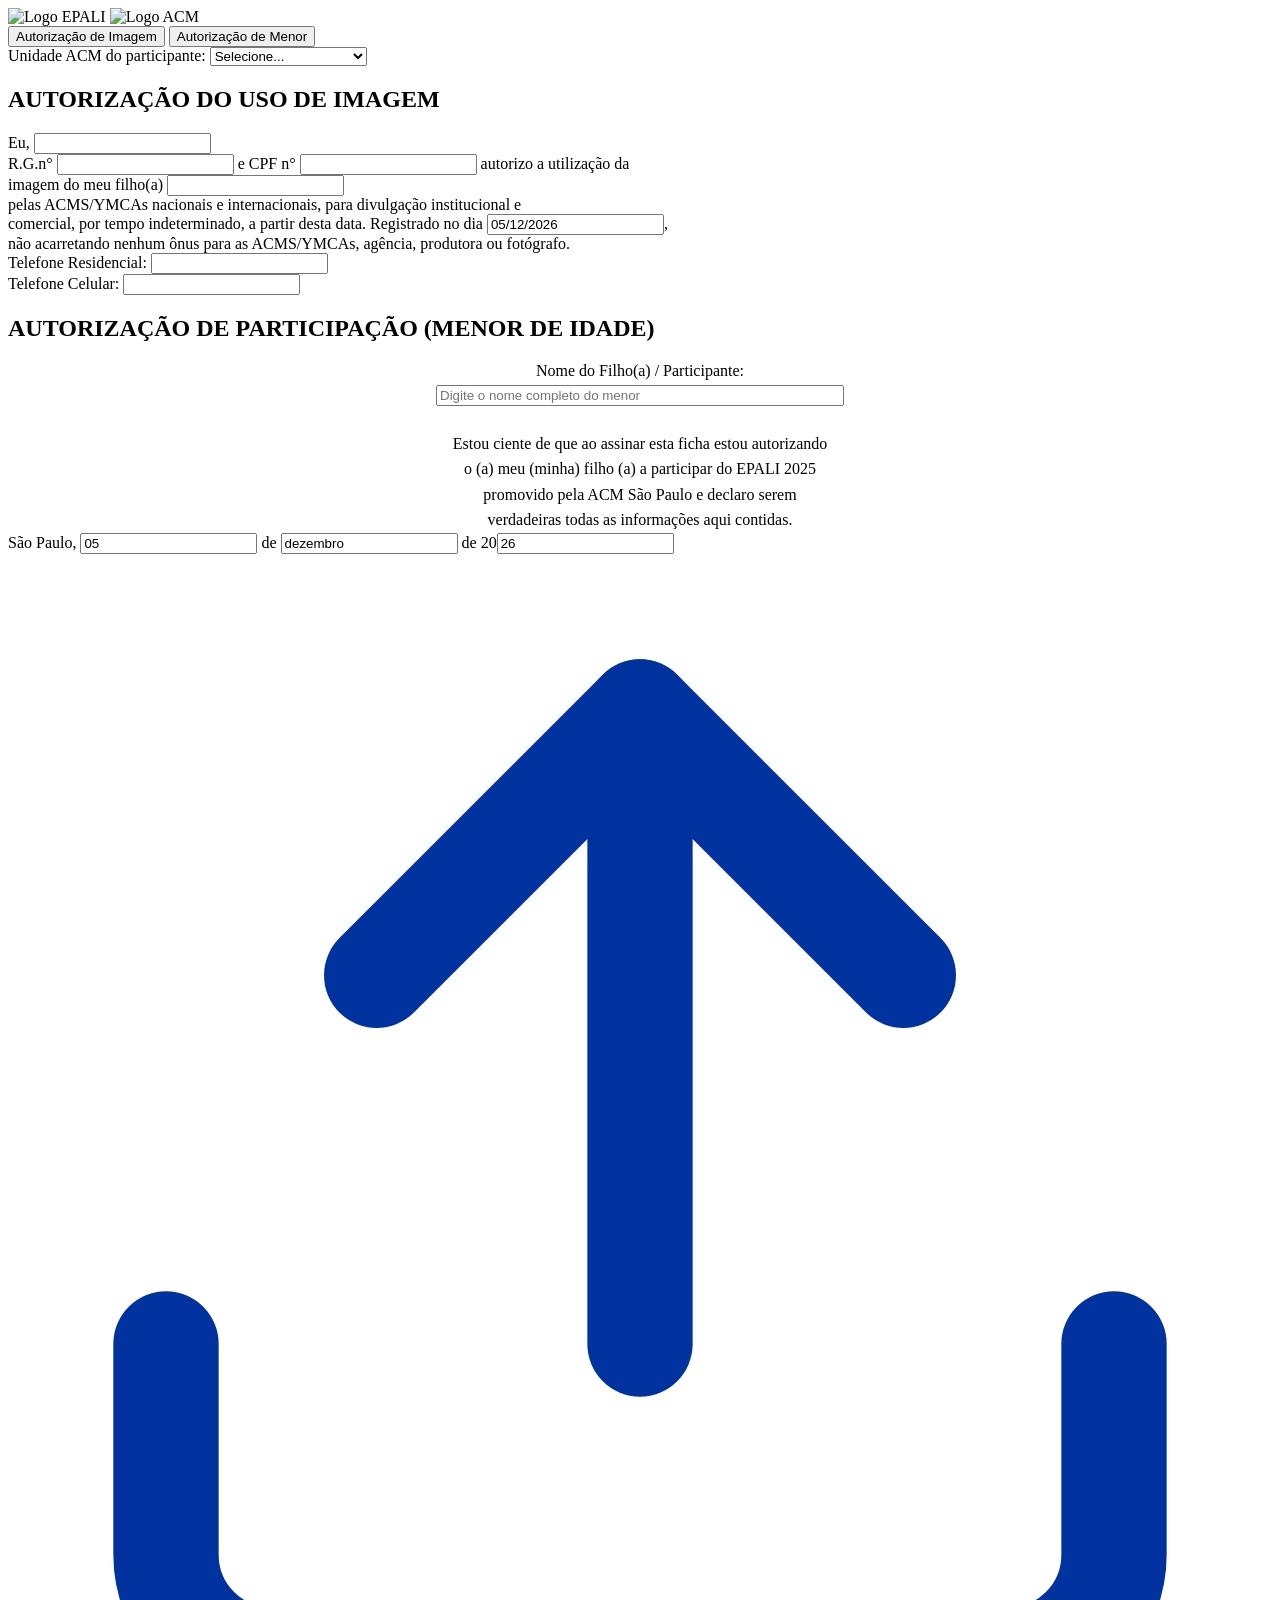
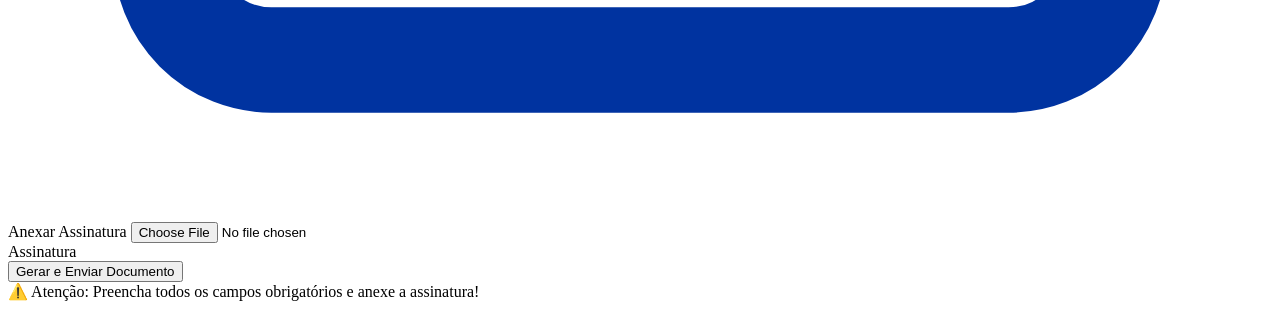
==== src/main/resources/static/index.html @ dda51326 "Commit inicial" ====
<!doctype html>
<html lang="pt-BR">
  <head>
    <meta charset="UTF-8" />
    <title>Portal de Assinaturas EPALI 2025</title>
    <!-- Conectando o arquivo CSS externo -->
    <link rel="stylesheet" href="/css/style.css" />
  </head>
  <body>
    <!-- Cabeçalho com Fundo de Folhas e Logos -->
    <header>
      <div class="logos-container">
        <!-- Substitua pelo caminho correto do logo do EPALI -->
        <img src="/img/logo-epali.png" alt="Logo EPALI" class="logo-epali" />
        <!-- Substitua pelo caminho correto do logo da ACM -->
        <img src="/img/logo-acm.png" alt="Logo ACM" class="logo-acm" />
      </div>
    </header>

    <!-- Botões de Troca de Documento -->
    <div class="seletor-documento">
      <button class="btn-tab ativo" onclick="mudarDocumento('imagem')">
        Autorização de Imagem
      </button>
      <button class="btn-tab" onclick="mudarDocumento('menor')">
        Autorização de Menor
      </button>
    </div>

    <div class="documento-container">
      <!-- O formulário aponta para o seu Controller -->
      <form
        action="/api/documentos/enviar"
        method="POST"
        enctype="multipart/form-data"
      >
        <!-- Campo oculto para avisar o Spring Boot qual documento foi gerado -->
        <input
          type="hidden"
          name="tipo_documento"
          id="tipo_documento"
          value="imagem"
        />

        <div class="secao-unidade">
          <label>Unidade ACM do participante:</label>
          <select name="unidade" required>
            <option value="">Selecione...</option>
            <option value="Alphaville">Alphaville</option>
            <option value="Centro">Centro</option>
            <option value="Guarulhos">Guarulhos</option>
            <option value="Itaquera">Itaquera</option>
            <option value="Lapa">Lapa</option>
            <option value="Norte">Norte</option>
            <option value="Osasco">Osasco</option>
            <option value="Ribeirao_Preto">Ribeirão Preto</option>
            <option value="Santo_Amaro">Santo Amaro</option>
            <option value="Sao_Jose_dos_Campos">São José dos Campos</option>
          </select>
        </div>

        <!-- ================= FORMULÁRIO 1: IMAGEM ================= -->
        <div id="doc-imagem" class="form-secao ativo">
          <h2>AUTORIZAÇÃO DO USO DE IMAGEM</h2>
          <div class="texto-formulario">
            Eu,
            <input
              type="text"
              name="nome_responsavel_img"
              class="linha-longa"
            /><br />
            R.G.n° <input type="text" name="rg" class="linha-curta" /> e CPF n°
            <input type="text" name="cpf" class="linha-curta" /> autorizo a
            utilização da<br />
            imagem do meu filho(a)
            <input
              type="text"
              name="nome_filho_img"
              class="linha-longa"
            /><br />
            pelas ACMS/YMCAs nacionais e internacionais, para divulgação
            institucional e<br />
            comercial, por tempo indeterminado, a partir desta data. Registrado
            no dia
            <input
              type="text"
              name="data_registro"
              class="linha-data"
              maxlength="10"
              readonly
            />,<br />
            não acarretando nenhum ônus para as ACMS/YMCAs, agência, produtora
            ou fotógrafo.

            <div class="bloco-contato">
              Telefone Residencial:
              <input
                type="text"
                name="tel_residencial"
                class="linha-media"
              /><br />
              Telefone Celular:
              <input type="text" name="tel_celular" class="linha-media" />
            </div>
          </div>
        </div>

        <!-- ================= FORMULÁRIO 2: MENOR ================= -->
        <div id="doc-menor" class="form-secao">
          <h2>AUTORIZAÇÃO DE PARTICIPAÇÃO (MENOR DE IDADE)</h2>

          <!-- Campo do nome do filho SEM o 'required' -->
          <div
            class="secao-unidade"
            style="margin-bottom: 25px; text-align: center"
          >
            <label style="display: block; margin-bottom: 5px"
              >Nome do Filho(a) / Participante:</label
            >
            <input
              type="text"
              name="nome_filho_menor"
              class="linha-longa"
              placeholder="Digite o nome completo do menor"
              style="width: 100%; max-width: 400px; display: inline-block"
            />
          </div>

          <!-- Texto centralizado -->
          <div
            class="texto-formulario"
            style="text-align: center; line-height: 1.6"
          >
            Estou ciente de que ao assinar esta ficha estou autorizando<br />
            o (a) meu (minha) filho (a) a participar do EPALI 2025<br />
            promovido pela ACM São Paulo e declaro serem<br />
            verdadeiras todas as informações aqui contidas.
          </div>
        </div>

        <!-- ================= ÁREA COMUM A AMBOS OS DOCUMENTOS ================= -->
        <div class="bloco-data">
          São Paulo,
          <input type="text" name="dia" class="linha-ano" readonly /> de
          <input type="text" name="mes" class="linha-media" readonly /> de
          20<input type="text" name="ano" class="linha-ano" readonly />
        </div>

        <div class="secao-assinatura">
          <label for="upload-assinatura" class="botao-upload">
            <svg
              viewBox="0 0 24 24"
              fill="none"
              stroke="#0033A0"
              stroke-width="2"
              stroke-linecap="round"
              stroke-linejoin="round"
            >
              <path d="M21 15v4a2 2 0 0 1-2 2H5a2 2 0 0 1-2-2v-4"></path>
              <polyline points="17 8 12 3 7 8"></polyline>
              <line x1="12" y1="3" x2="12" y2="15"></line>
            </svg>
            <span>Anexar Assinatura</span>
          </label>
          <input
            type="file"
            id="upload-assinatura"
            name="assinatura"
            accept="image/*"
            required
          />

          <!-- O campo de texto agora tem a largura exata de 350px para combinar com o design -->
          <div
            id="nome_responsavel_assinatura_container"
            style="display: none; margin-bottom: 8px"
          >
            <input
              type="text"
              name="nome_responsavel_menor"
              placeholder="Digite o nome do Responsável"
              style="width: 350px"
            />
          </div>

          <!-- Adicionei um ID nesta linha para o JavaScript conseguir escondê-la -->
          <div class="linha-assinatura" id="linha_fixa_assinatura"></div>
          <div class="texto-assinatura" id="texto-label-assinatura">
            Assinatura
          </div>
        </div>

        <button type="submit" class="btn-enviar">
          Gerar e Enviar Documento
        </button>
      </form>
    </div>

    <!-- Scripts de Interatividade -->
    <!-- Scripts de Interatividade -->
    <script>
      // Função para alternar entre os documentos
      function mudarDocumento(tipo) {
        // Atualiza os botões (Abas)
        document
          .querySelectorAll(".btn-tab")
          .forEach((btn) => btn.classList.remove("ativo"));
        event.target.classList.add("ativo");

        // Esconde todas as seções e mostra a correta
        document
          .querySelectorAll(".form-secao")
          .forEach((sec) => sec.classList.remove("ativo"));
        document.getElementById("doc-" + tipo).classList.add("ativo");

        // Atualiza o campo oculto para o backend saber qual PDF preencher
        document.getElementById("tipo_documento").value = tipo;

        // Adapta o campo da assinatura dependendo do documento
        if (tipo === "menor") {
          document.getElementById(
            "nome_responsavel_assinatura_container",
          ).style.display = "block";
          document.getElementById("linha_fixa_assinatura").style.display =
            "none"; // Esconde a linha preta!
          document.getElementById("texto-label-assinatura").textContent =
            "Nome e assinatura do pai ou responsável";
        } else {
          document.getElementById(
            "nome_responsavel_assinatura_container",
          ).style.display = "none";
          document.getElementById("linha_fixa_assinatura").style.display =
            "block"; // Mostra a linha preta!
          document.getElementById("texto-label-assinatura").textContent =
            "Assinatura";
        }
      }

      // Lógica de Upload da Imagem
      document
        .getElementById("upload-assinatura")
        .addEventListener("change", function (e) {
          var fileName = e.target.files[0].name;
          document.querySelector(".botao-upload span").textContent =
            "Anexado: " + fileName;
          document
            .querySelector(".botao-upload svg")
            .setAttribute("stroke", "#E31837"); // Fica vermelho quando anexa
        });

      // Preenchimento Automático das Datas
      window.onload = function () {
        const dataAtual = new Date();
        const dia = String(dataAtual.getDate()).padStart(2, "0");
        const mesNumerico = String(dataAtual.getMonth() + 1).padStart(2, "0");
        const meses = [
          "janeiro",
          "fevereiro",
          "março",
          "abril",
          "maio",
          "junho",
          "julho",
          "agosto",
          "setembro",
          "outubro",
          "novembro",
          "dezembro",
        ];
        const mesExtenso = meses[dataAtual.getMonth()];
        const anoCompleto = dataAtual.getFullYear();
        const anoAbreviado = String(anoCompleto).slice(-2);

        document.querySelector('input[name="data_registro"]').value =
          `${dia}/${mesNumerico}/${anoCompleto}`;
        document.querySelector('input[name="dia"]').value = dia;
        document.querySelector('input[name="mes"]').value = mesExtenso;
        document.querySelector('input[name="ano"]').value = anoAbreviado;
      };

      // Intercepta qualquer erro de validação (campos vazios) do formulário
      document.addEventListener(
        "invalid",
        function (e) {
          // Impede o navegador de tentar focar no campo escondido e travar
          e.preventDefault();

          // Mostra o nosso balão customizado
          mostrarErro();
        },
        true,
      );

      // Função que faz o balão subir, ficar 4 segundos e descer
      function mostrarErro() {
        const balao = document.getElementById("balao-erro");

        // Adiciona a classe que faz ele aparecer
        balao.classList.add("mostrar");

        // Tira a classe depois de 4 segundos (4000 milissegundos)
        setTimeout(() => {
          balao.classList.remove("mostrar");
        }, 4000);
      }
    </script>

    <!-- Balão de Erro Customizado -->
    <div id="balao-erro">
      ⚠️ Atenção: Preencha todos os campos obrigatórios e anexe a assinatura!
    </div>
  </body>
</html>
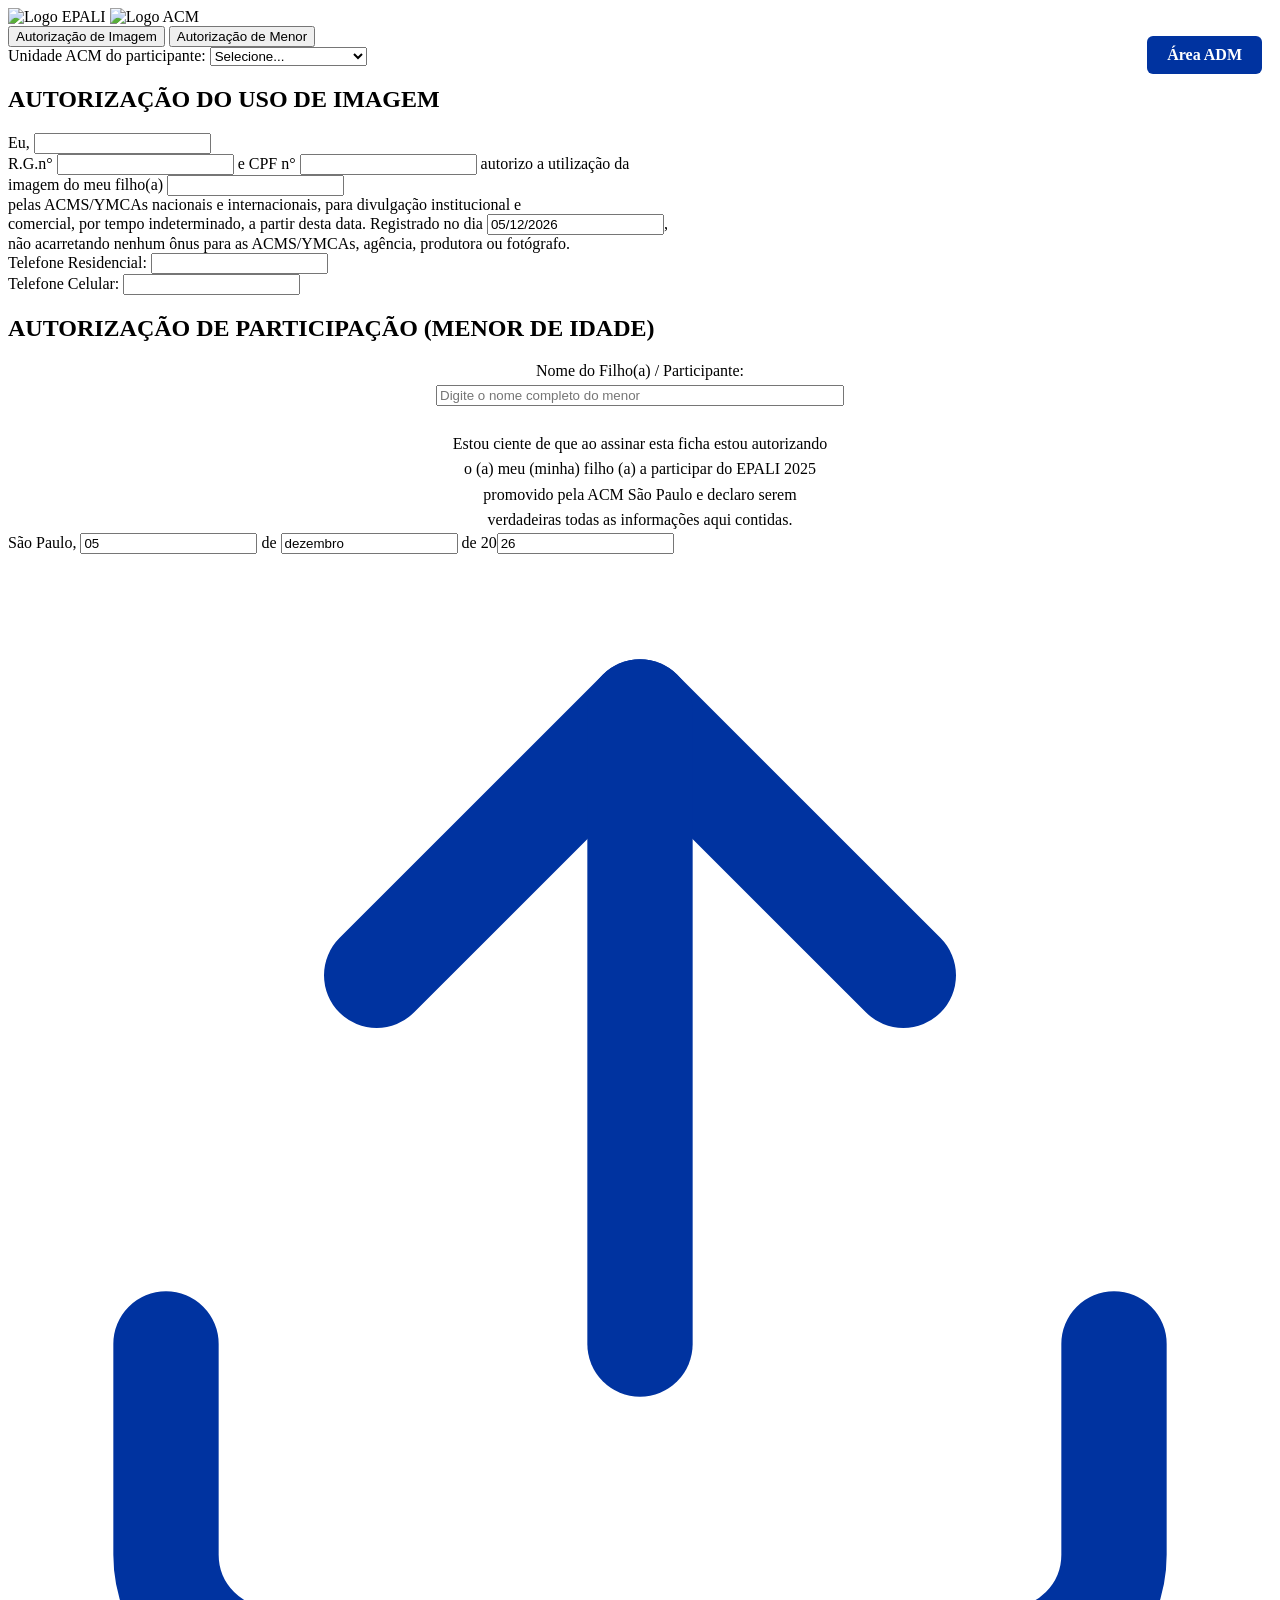
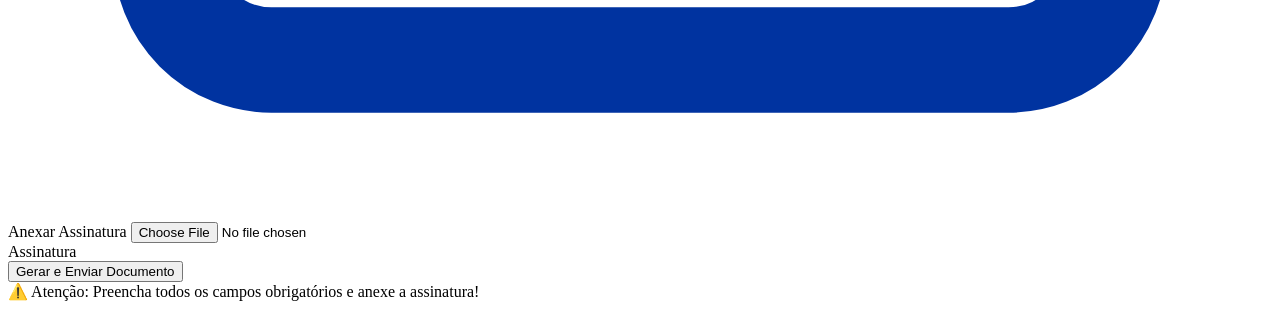
==== commit 982acf08: "Tela ADM" ====
--- a/src/main/resources/static/index.html
+++ b/src/main/resources/static/index.html
@@ -15,6 +15,23 @@
         <!-- Substitua pelo caminho correto do logo da ACM -->
         <img src="/img/logo-acm.png" alt="Logo ACM" class="logo-acm" />
       </div>
+
+      <a
+        href="/admin.html"
+        class="btn-adm"
+        style="
+          background-color: #0033a0;
+          color: white;
+          padding: 10px 20px;
+          text-decoration: none;
+          border-radius: 6px;
+          font-weight: bold;
+          float: right;
+          margin: 10px;
+        "
+      >
+        Área ADM
+      </a>
     </header>
 
     <!-- Botões de Troca de Documento -->
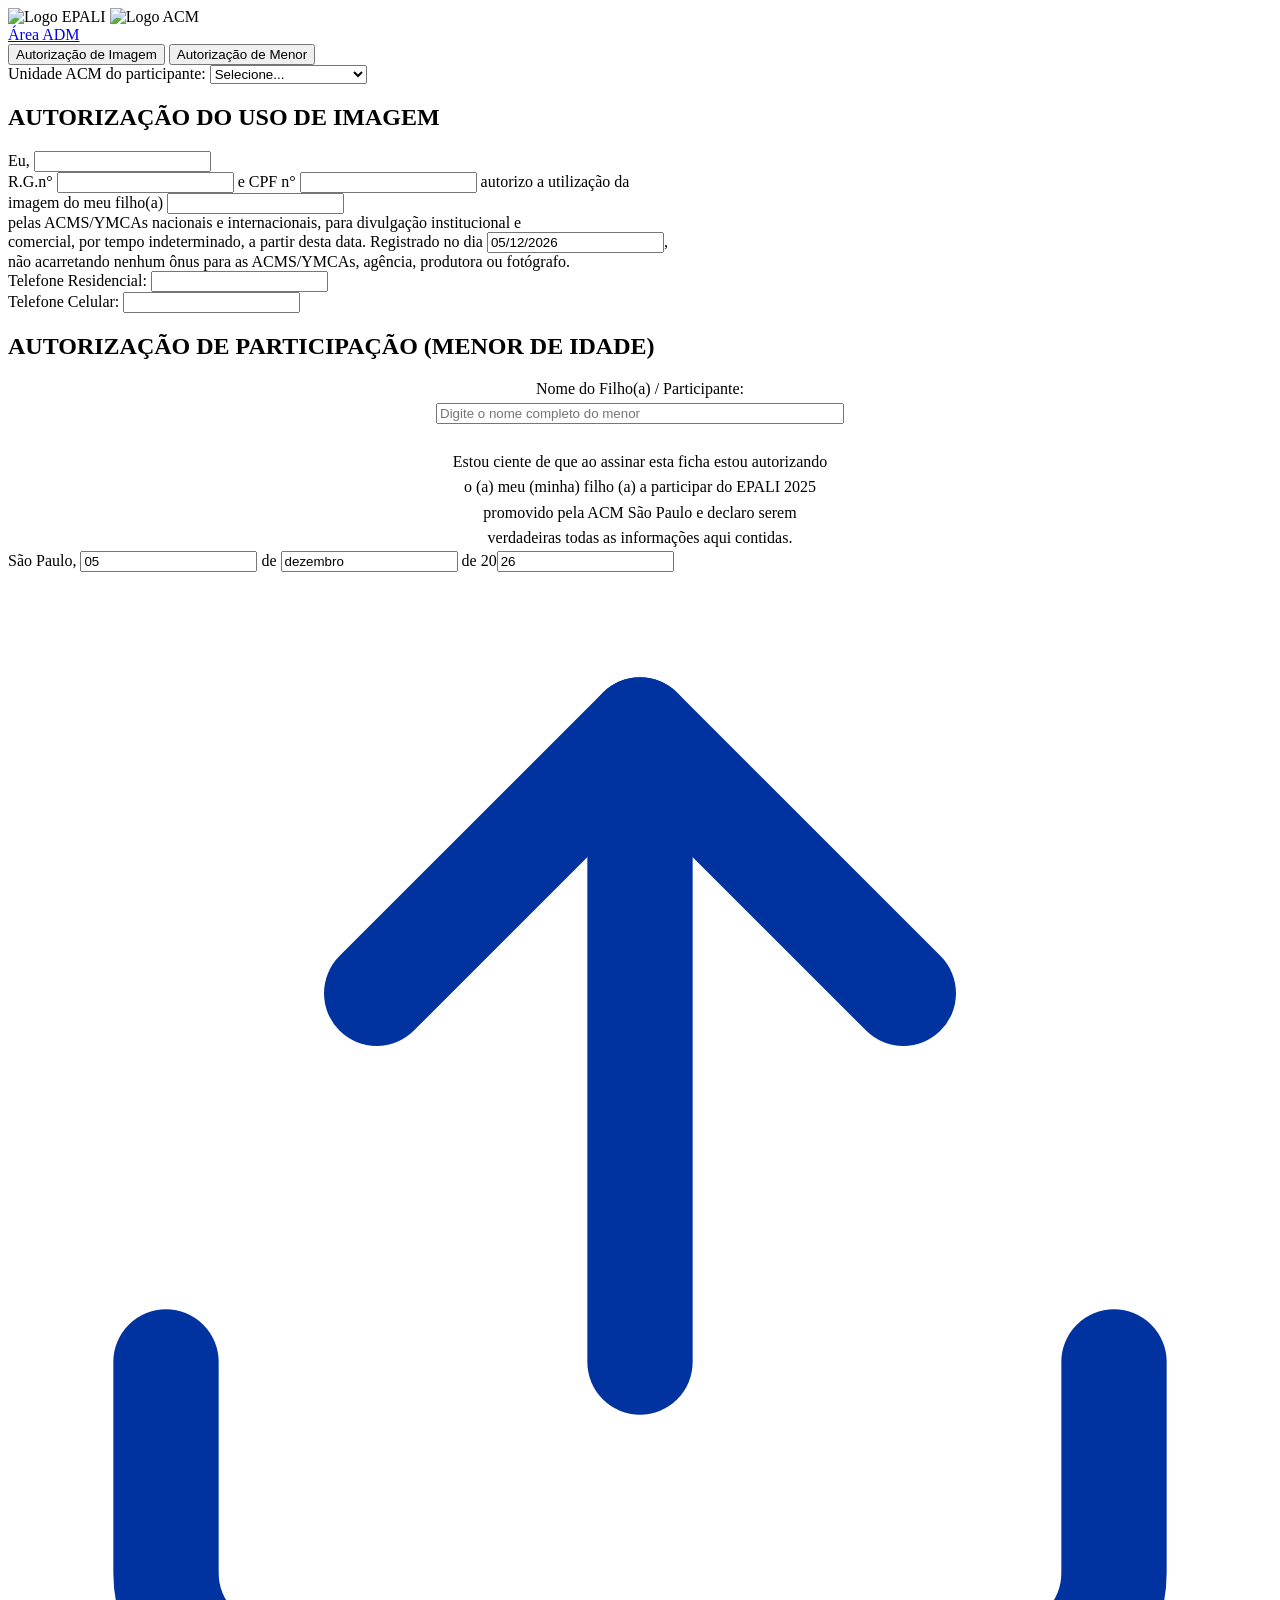
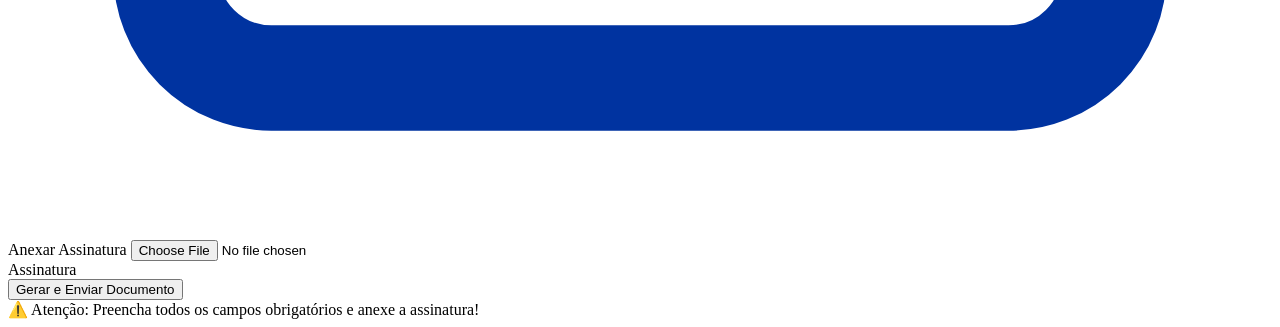
==== commit a49ee71f: "ajustes header e adm" ====
--- a/src/main/resources/static/index.html
+++ b/src/main/resources/static/index.html
@@ -16,22 +16,17 @@
         <img src="/img/logo-acm.png" alt="Logo ACM" class="logo-acm" />
       </div>
 
-      <a
-        href="/admin.html"
-        class="btn-adm"
+      <!-- Sua header atual (adicione o position: relative nela se já não tiver) -->
+      <header
         style="
-          background-color: #0033a0;
-          color: white;
-          padding: 10px 20px;
-          text-decoration: none;
-          border-radius: 6px;
-          font-weight: bold;
-          float: right;
-          margin: 10px;
+          position: relative; /* mantenha as suas outras configurações de fundo aqui */
         "
       >
-        Área ADM
-      </a>
+        <!-- Os seus logos da EPALI e ACM continuam aqui normalmente -->
+
+        <!-- Novo botão ADM limpo, apenas com a classe -->
+        <a href="/admin.html" class="btn-adm">Área ADM</a>
+      </header>
     </header>
 
     <!-- Botões de Troca de Documento -->
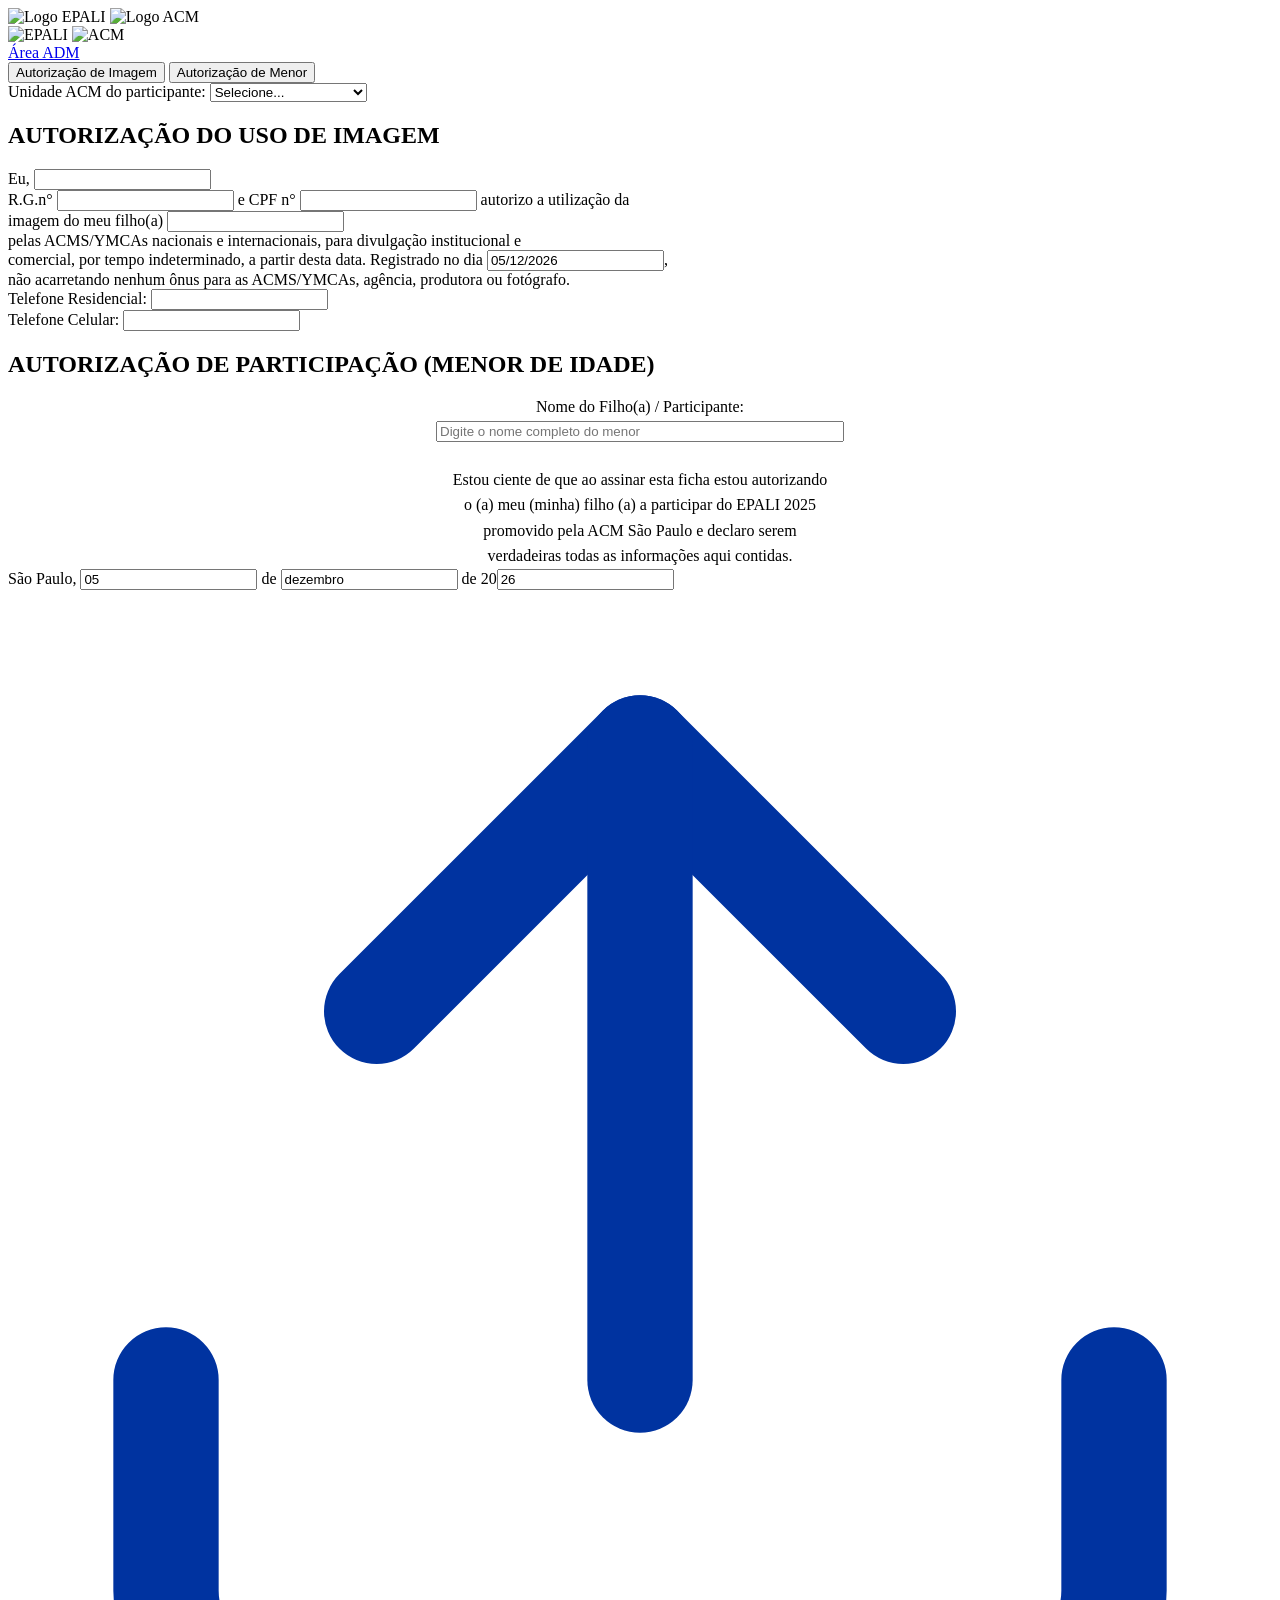
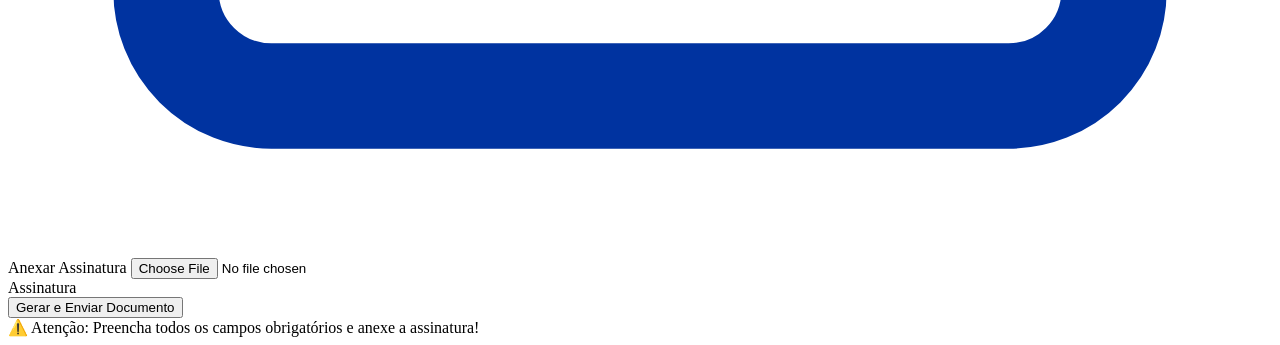
==== commit 2c9c4387: "ajustes header" ====
--- a/src/main/resources/static/index.html
+++ b/src/main/resources/static/index.html
@@ -17,17 +17,16 @@
       </div>
 
       <!-- Sua header atual (adicione o position: relative nela se já não tiver) -->
-      <header
-        style="
-          position: relative; /* mantenha as suas outras configurações de fundo aqui */
-        "
-      >
-        <!-- Os seus logos da EPALI e ACM continuam aqui normalmente -->
-
-        <!-- Novo botão ADM limpo, apenas com a classe -->
-        <a href="/admin.html" class="btn-adm">Área ADM</a>
-      </header>
-    </header>
+      <header>
+    <!-- Essa div "empacota" os logos para eles ficarem juntos no centro -->
+    <div class="logos-container">
+        <img src="/img/logo-epali.png" alt="EPALI" class="logo-epali">
+        <img src="/img/logo-acm.png" alt="ACM" class="logo-acm">
+    </div>
+
+    <!-- O botão fica solto aqui dentro, e o CSS joga ele pro canto -->
+    <a href="/admin.html" class="btn-adm">Área ADM</a>
+</header>
 
     <!-- Botões de Troca de Documento -->
     <div class="seletor-documento">
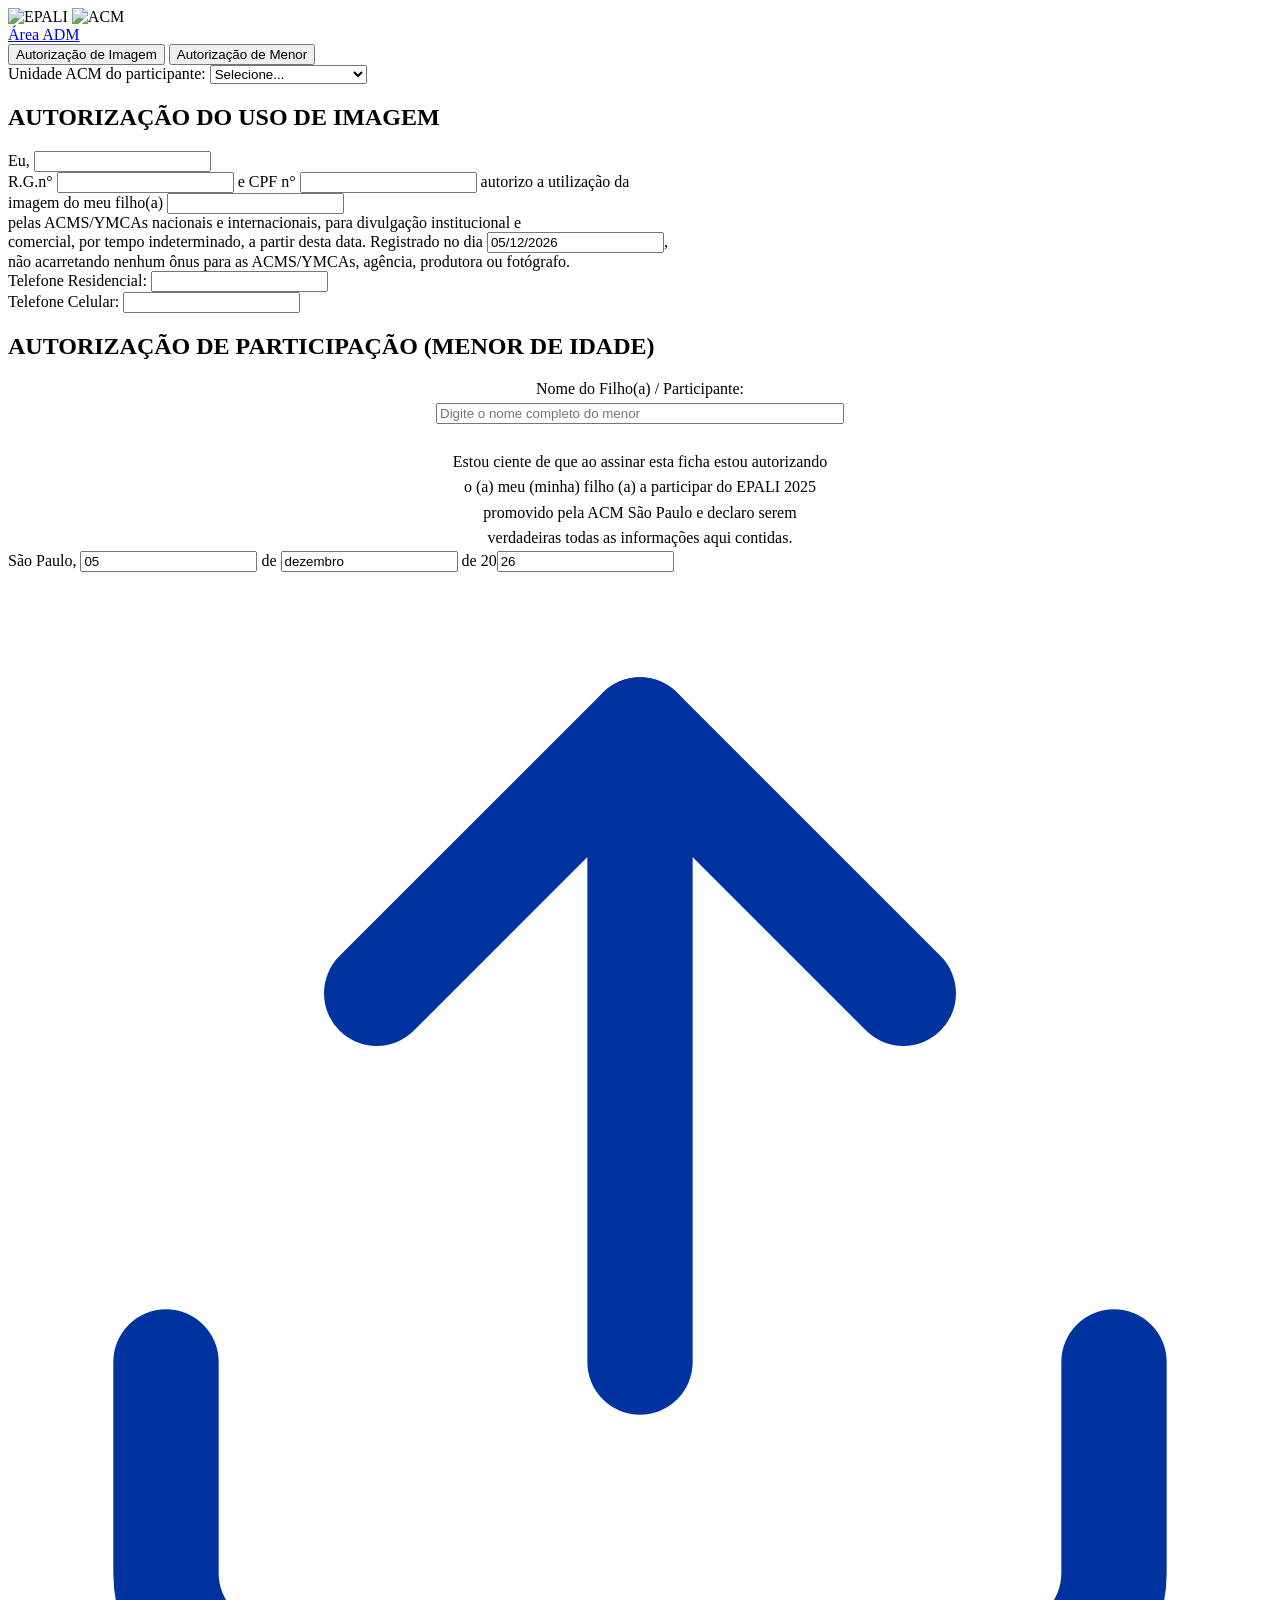
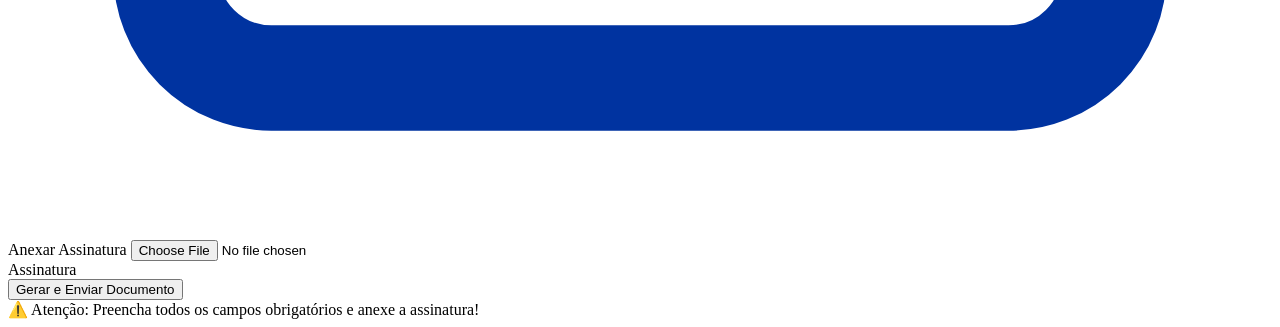
==== commit 8b574eca: "header" ====
--- a/src/main/resources/static/index.html
+++ b/src/main/resources/static/index.html
@@ -9,24 +9,15 @@
   <body>
     <!-- Cabeçalho com Fundo de Folhas e Logos -->
     <header>
+      <!-- Essa div "empacota" os logos para eles ficarem juntos no centro -->
       <div class="logos-container">
-        <!-- Substitua pelo caminho correto do logo do EPALI -->
-        <img src="/img/logo-epali.png" alt="Logo EPALI" class="logo-epali" />
-        <!-- Substitua pelo caminho correto do logo da ACM -->
-        <img src="/img/logo-acm.png" alt="Logo ACM" class="logo-acm" />
+        <img src="/img/logo-epali.png" alt="EPALI" class="logo-epali" />
+        <img src="/img/logo-acm.png" alt="ACM" class="logo-acm" />
       </div>
 
-      <!-- Sua header atual (adicione o position: relative nela se já não tiver) -->
-      <header>
-    <!-- Essa div "empacota" os logos para eles ficarem juntos no centro -->
-    <div class="logos-container">
-        <img src="/img/logo-epali.png" alt="EPALI" class="logo-epali">
-        <img src="/img/logo-acm.png" alt="ACM" class="logo-acm">
-    </div>
-
-    <!-- O botão fica solto aqui dentro, e o CSS joga ele pro canto -->
-    <a href="/admin.html" class="btn-adm">Área ADM</a>
-</header>
+      <!-- O botão fica solto aqui dentro, e o CSS joga ele pro canto -->
+      <a href="/admin.html" class="btn-adm">Área ADM</a>
+    </header>
 
     <!-- Botões de Troca de Documento -->
     <div class="seletor-documento">
